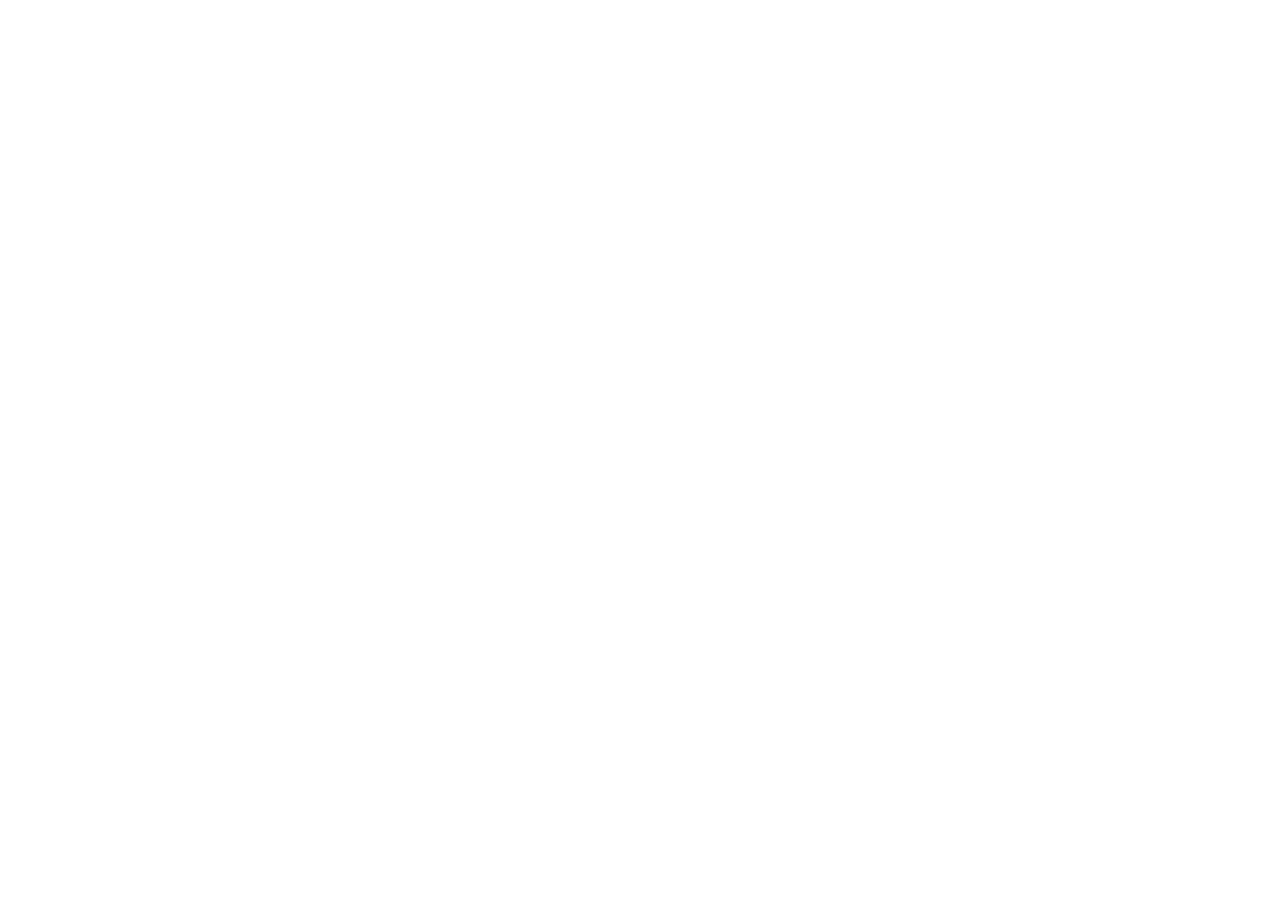
==== aquaclick.html @ 10e54729 "push to live" ====
<!doctype html>
<html lang="en">
<head>
    <meta charset="utf-8">
    <meta name="viewport" content="width=device-width, initial-scale=1, shrink-to-fit=no">

    <link rel="stylesheet" href="https://stackpath.bootstrapcdn.com/bootstrap/4.1.0/css/bootstrap.min.css" integrity="sha384-9gVQ4dYFwwWSjIDZnLEWnxCjeSWFphJiwGPXr1jddIhOegiu1FwO5qRGvFXOdJZ4" crossorigin="anonymous">
    <link rel="stylesheet" type="text/css" href="stylesheet.css">
    <link rel="stylesheet/less" type="text/css" href="styles.less" />

    <title>Arno's Portfolio</title>
</head>
<body>
<main role="main">

    <section class="jumbotron-aqua">
        <div class="container">
            <h1 class="display-3">Aquaclick</h1>
        </div>
    </section>

    <div class="album py-5 bg-light">
    </div>
</main>
<script src="https://code.jquery.com/jquery-3.3.1.slim.min.js" integrity="sha384-q8i/X+965DzO0rT7abK41JStQIAqVgRVzpbzo5smXKp4YfRvH+8abtTE1Pi6jizo" crossorigin="anonymous"></script>
<script src="https://cdnjs.cloudflare.com/ajax/libs/popper.js/1.14.0/umd/popper.min.js" integrity="sha384-cs/chFZiN24E4KMATLdqdvsezGxaGsi4hLGOzlXwp5UZB1LY//20VyM2taTB4QvJ" crossorigin="anonymous"></script>
<script src="https://stackpath.bootstrapcdn.com/bootstrap/4.1.0/js/bootstrap.min.js" integrity="sha384-uefMccjFJAIv6A+rW+L4AHf99KvxDjWSu1z9VI8SKNVmz4sk7buKt/6v9KI65qnm" crossorigin="anonymous"></script>
</body>
</html>
---- stylesheet.css ----
.jumbotron-main{
    text-align: center;
    background-image: url("https://i.imgur.com/0IpOPCq.png");
    background-size: cover;
    padding: 3rem;
}

.jumbotron-res{
    text-align: center;
    background-image: url("https://media.renault.nl/wp-content/uploads/2018/03/01-De-nieuwe-Renault-Megane-RS.jpg");
    background-size: cover;
    background-position: center;
    padding: 3rem;
    color: #fff;
}

.jumbotron-fey{
    text-align: center;
    background-image: url("http://grasmeesters.nl/wp-content/uploads/2014/06/DSC_0358.jpg");
    background-size: cover;
    background-position: center;
    padding: 3rem;
    color: #fff;
}

.jumbotron-aqua{
    text-align: center;
    background-image: url("https://img.alicdn.com/imgextra/i3/TB1L2aIHpXXXXb7apXXXXXXXXXX_!!0-item_pic.jpg ");
    background-size: cover;
    padding: 3rem;
    color: #fff;
}

.jumbotron-f1{
    text-align: center;
    background-image: url("https://cmgstatesmanaustin.files.wordpress.com/2016/10/rgz-f1-usgp-07.jpg");
    background-size: cover;
    background-position: bottom;
    color: #fff;
    padding: 3rem;
}

.jumbotron-fed{
    text-align: center;
    background-image: url("https://i.imgur.com/76Yvrpd.jpg");
    background-size: cover;
    background-position: center;
    color: #fff;
    padding: 3rem;
}

.jumbotron-soc{
    text-align: center;
    background-image: url("http://newlovewallpapers.in/images/friendship-love-images-and-wallpaper/friendship-love-images-and-wallpaper-9.jpg");
    background-size: cover;
    background-position: center;
    color: #fff;
    padding: 3rem;
}

a {
    color: inherit;
    text-decoration: none;
}

a:hover
{
    color:inherit;
    text-decoration:none;
}

div.card {
    box-shadow: 0 4px 4px 0 rgba(0, 0, 0, 0.2), 0 6px 15px 0 rgba(0, 0, 0, 0.19);
}

.card-top{
    position: relative;
    overflow: hidden;
}

.card-top:hover img{
    transform: scale(1.1);
    -moz-transform: scale(1.1);
    -webkit-transform: scale(1.1);
}

.card-top img{
    transition: all 0.3s;
    -moz-transition: all 0.3s;
    -webkit-transition: all 0.3s;
}

img {
    max-width: 100%;
    max-height: 100%;
}
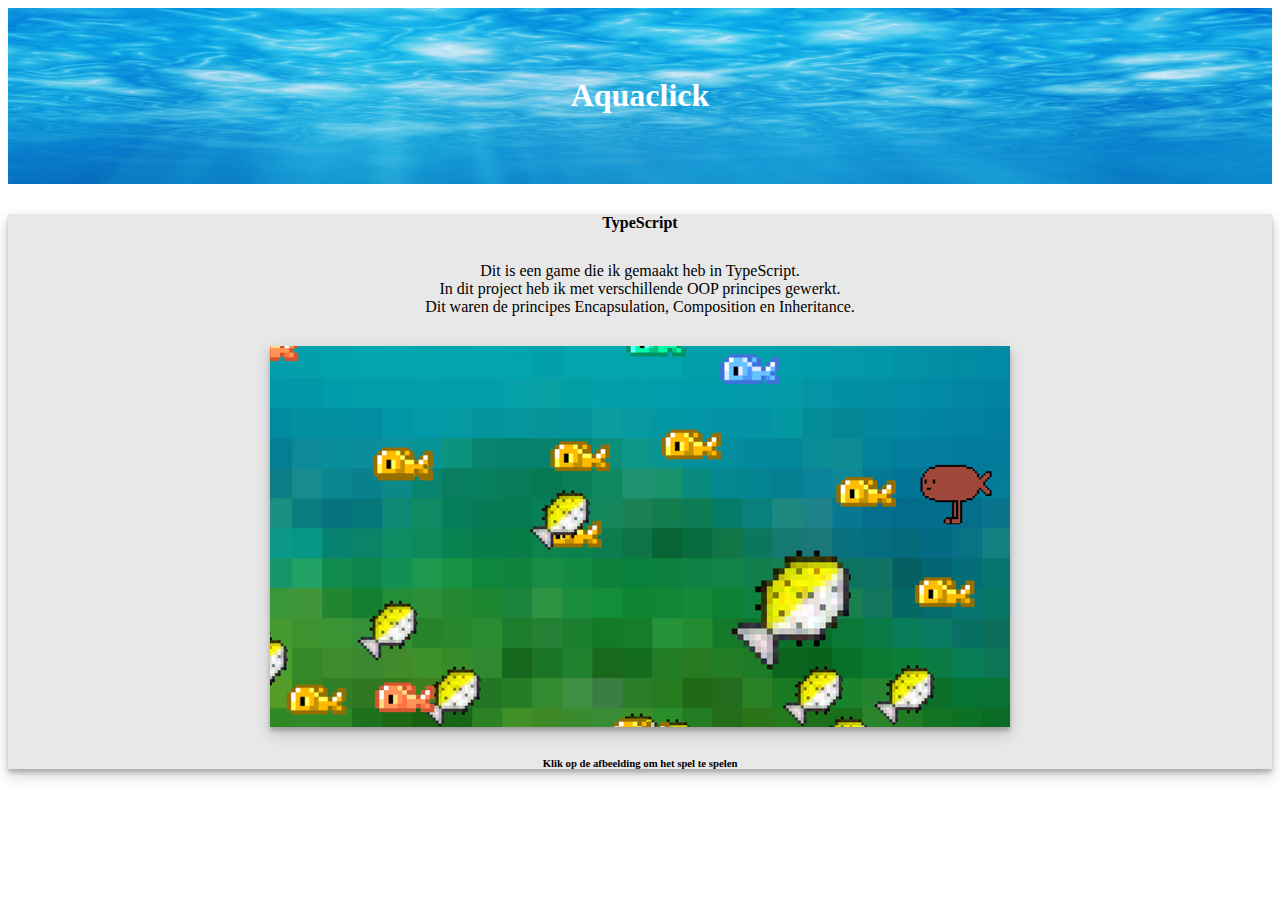
==== commit fb34b837: "final push" ====
--- a/aquaclick.html
+++ b/aquaclick.html
@@ -20,6 +20,24 @@
     </section>
 
     <div class="album py-5 bg-light">
+        <div class="container">
+            <div class="row">
+                <div class="col-md-12 darker">
+                    <h4>TypeScript</h4>
+                    <p>
+                        Dit is een game die ik gemaakt heb in TypeScript.<br>
+                        In dit project heb ik met verschillende OOP principes gewerkt.<br>
+                        Dit waren de principes Encapsulation, Composition en Inheritance.
+                    </p>
+                    <a href="https://arnojong.github.io/aquaclick/">
+                        <img class="image" src="img/aqua.jpg">
+                    </a>
+                    <h6>
+                        Klik op de afbeelding om het spel te spelen
+                    </h6>
+                </div>
+            </div>
+        </div>
     </div>
 </main>
 <script src="https://code.jquery.com/jquery-3.3.1.slim.min.js" integrity="sha384-q8i/X+965DzO0rT7abK41JStQIAqVgRVzpbzo5smXKp4YfRvH+8abtTE1Pi6jizo" crossorigin="anonymous"></script>
--- a/stylesheet.css
+++ b/stylesheet.css
@@ -1,13 +1,34 @@
+.darker{
+    background-color: #e8e8e8;
+    box-shadow: 0 4px 4px 0 rgba(0, 0, 0, 0.2), 0 6px 15px 0 rgba(0, 0, 0, 0.19);
+}
+
+h4{
+    margin-top: 30px;
+    margin-bottom: 30px;
+    text-align: center;
+}
+
+h6{
+    text-align: center;
+    margin-top: 30px;
+    margin-bottom: 30px;
+}
+
+.darker p{
+    text-align: center;
+}
+
 .jumbotron-main{
     text-align: center;
-    background-image: url("https://i.imgur.com/0IpOPCq.png");
+    background-image: url("img/bannerindex.png");
     background-size: cover;
     padding: 3rem;
 }
 
 .jumbotron-res{
     text-align: center;
-    background-image: url("https://media.renault.nl/wp-content/uploads/2018/03/01-De-nieuwe-Renault-Megane-RS.jpg");
+    background-image: url("img/bannerres.jpg");
     background-size: cover;
     background-position: center;
     padding: 3rem;
@@ -16,7 +37,7 @@
 
 .jumbotron-fey{
     text-align: center;
-    background-image: url("http://grasmeesters.nl/wp-content/uploads/2014/06/DSC_0358.jpg");
+    background-image: url("img/bannerfey.jpg");
     background-size: cover;
     background-position: center;
     padding: 3rem;
@@ -25,7 +46,7 @@
 
 .jumbotron-aqua{
     text-align: center;
-    background-image: url("https://img.alicdn.com/imgextra/i3/TB1L2aIHpXXXXb7apXXXXXXXXXX_!!0-item_pic.jpg ");
+    background-image: url("img/banneraqua.jpg");
     background-size: cover;
     padding: 3rem;
     color: #fff;
@@ -33,7 +54,7 @@
 
 .jumbotron-f1{
     text-align: center;
-    background-image: url("https://cmgstatesmanaustin.files.wordpress.com/2016/10/rgz-f1-usgp-07.jpg");
+    background-image: url("img/bannerf1.jpg");
     background-size: cover;
     background-position: bottom;
     color: #fff;
@@ -42,7 +63,7 @@
 
 .jumbotron-fed{
     text-align: center;
-    background-image: url("https://i.imgur.com/76Yvrpd.jpg");
+    background-image: url("img/bannerfed.jpg");
     background-size: cover;
     background-position: center;
     color: #fff;
@@ -51,11 +72,20 @@
 
 .jumbotron-soc{
     text-align: center;
-    background-image: url("http://newlovewallpapers.in/images/friendship-love-images-and-wallpaper/friendship-love-images-and-wallpaper-9.jpg");
+    background-image: url("img/bannersoc.jpg");
     background-size: cover;
     background-position: center;
     color: #fff;
     padding: 3rem;
+}
+
+.image{
+    margin-left: auto;
+    margin-right: auto;
+    display: block;
+    box-shadow: 0 4px 4px 0 rgba(0, 0, 0, 0.2), 0 6px 15px 0 rgba(0, 0, 0, 0.19);
+    margin-top: 30px;
+    margin-bottom: 30px;
 }
 
 a {
